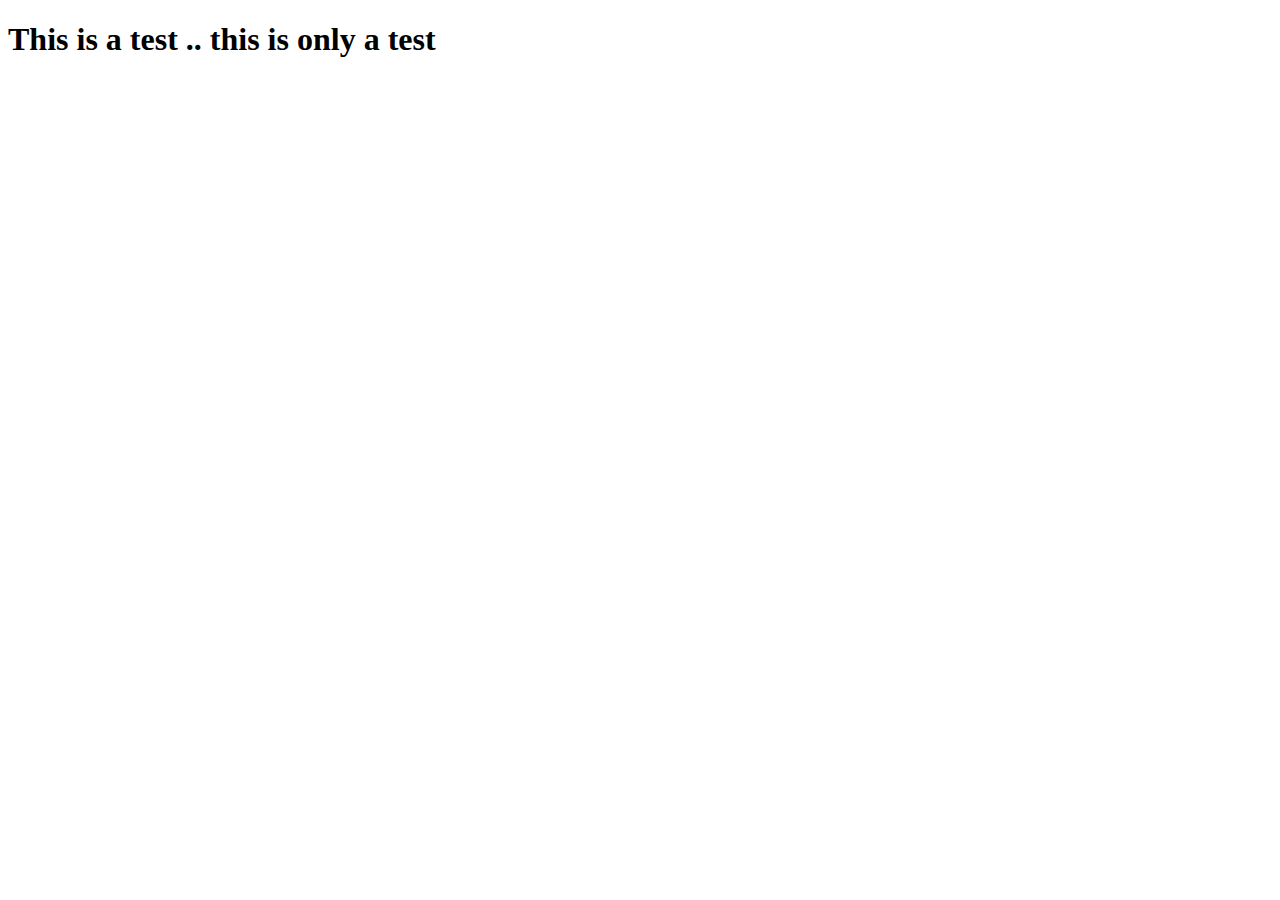
==== index.html @ 314447a4 "1st commit - complete initial program" ====
<!DOCTYPE html>
<html lang="en">
<head>
  <meta charset="UTF-8">
  <meta http-equiv="X-UA-Compatible" content="IE=edge">
  <meta name="viewport" content="width=device-width, initial-scale=1.0">
 <!---<link rel="stylesheet" href="css/style.css"> -->
  <script src="script.js"></script>
  <title>Document</title>
</head>
<body>
<h1> This is a test .. this is only a test</h1>
  
</body>
</html>
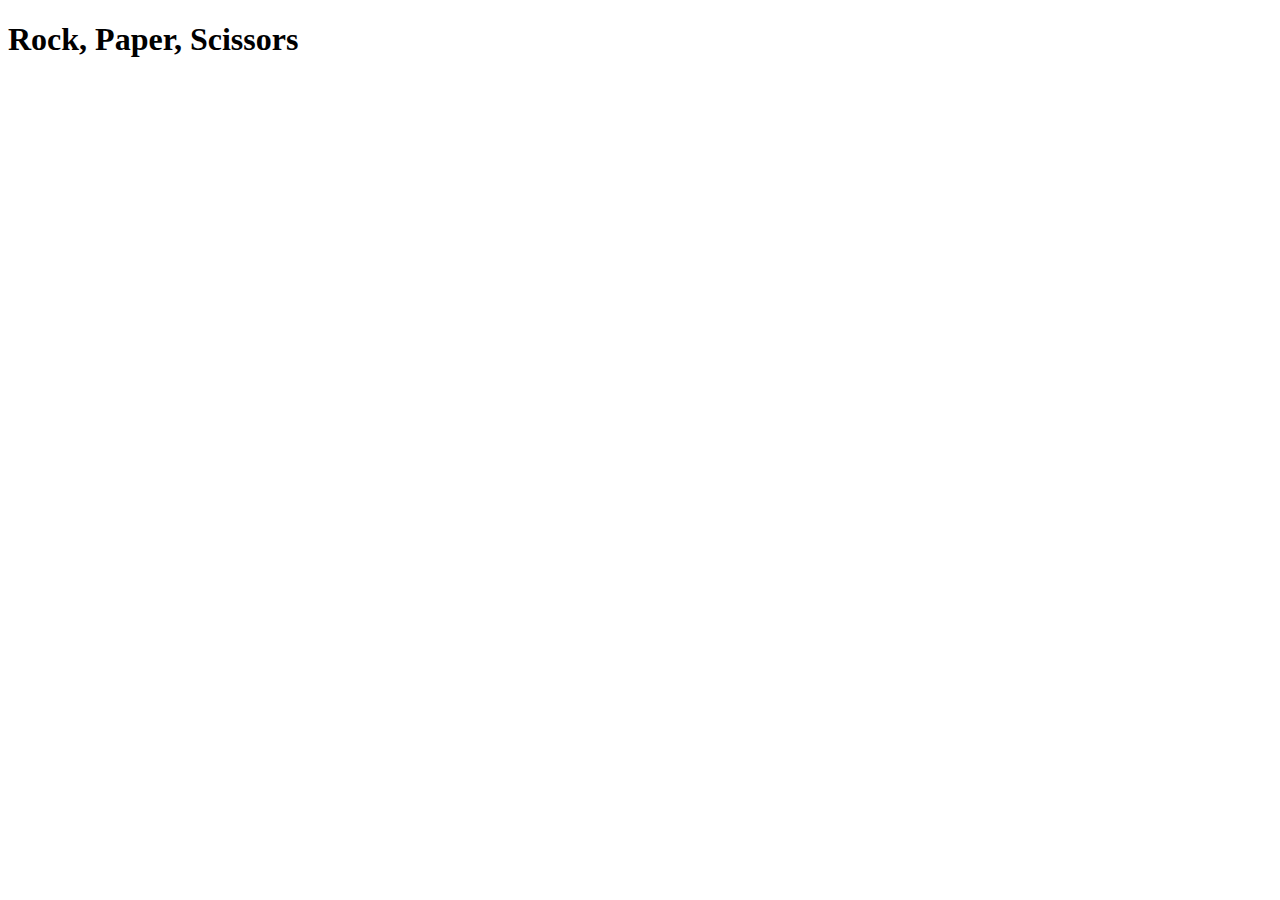
==== commit d5dcbd47: "Change the percentages of the computer choice" ====
--- a/index.html
+++ b/index.html
@@ -9,7 +9,7 @@
   <title>Document</title>
 </head>
 <body>
-<h1> This is a test .. this is only a test</h1>
+<h1> Rock, Paper, Scissors</h1>
   
 </body>
 </html>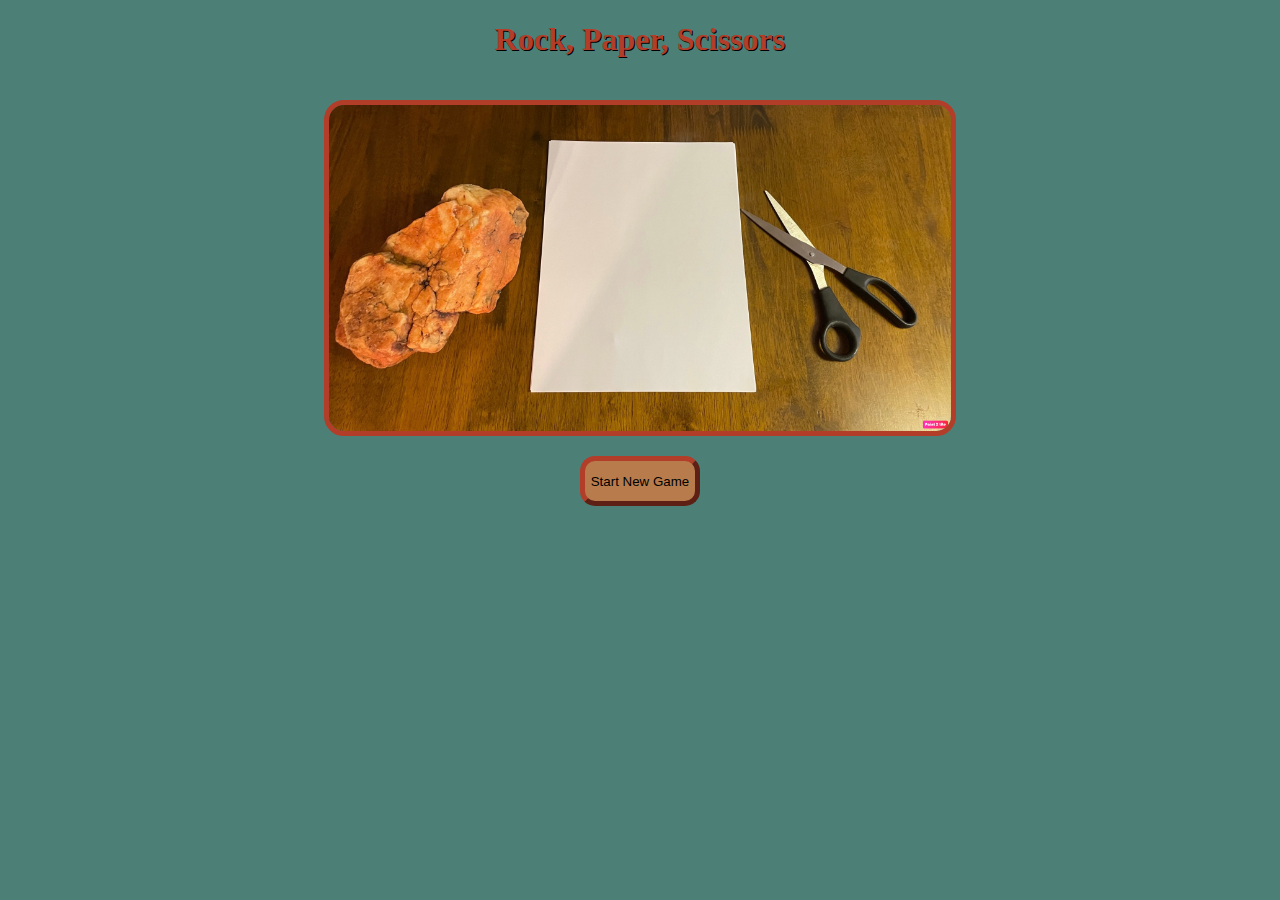
==== commit 32650e77: "Adds additional display logic" ====
--- a/index.html
+++ b/index.html
@@ -1,15 +1,36 @@
 <!DOCTYPE html>
 <html lang="en">
-<head>
-  <meta charset="UTF-8">
-  <meta http-equiv="X-UA-Compatible" content="IE=edge">
-  <meta name="viewport" content="width=device-width, initial-scale=1.0">
- <!---<link rel="stylesheet" href="css/style.css"> -->
-  <script src="script.js"></script>
-  <title>Document</title>
+  <head>
+    <meta charset="UTF-8">
+    <meta http-equiv="X-UA-Compatible" content="IE=edge">
+    <meta name="viewport" content="width=device-width, initial-scale=1.0">
+    <link rel="stylesheet" href="style.css">
+    <script src="script.js" defer></script>
+  <title>Rock, Paper, Scissors</title>
 </head>
 <body>
-<h1> Rock, Paper, Scissors</h1>
   
-</body>
+  <h1> Rock, Paper, Scissors</h1>
+ 
+  <div class="imgContainer"> <!-- image container -->
+    
+    <div class = "plyrScore">Player</div>
+
+    <img class="rps" src="images/rps2.jpg" alt="Rock, Paper, Scissors image"/> 
+    
+    <div class = "cmprScore">Computer</div>
+
+  </div>
+
+   <div class ="btnContainer">
+    <button id="start">Start New Game</button>
+  </div>
+
+  <div class="playBtns">
+    <button id="rock">Rock</button>
+    <button id="paper">Paper</button>
+    <button id="scissors">Scissors</button>
+  </div>
+  
+</body
 </html>--- a/style.css
+++ b/style.css
@@ -0,0 +1,73 @@
+*, ::before, ::after{
+  box-sizing:border-box;
+}  
+*{
+  background-color: #4C8077;
+  /* border: 2px solid red; */
+}
+h1{
+  font-size: -200%;
+  text-align: center;
+  color: #B23D28;
+  text-shadow: 1px 1px black;
+}
+
+.imgContainer{
+  display: flex;
+  flex-direction: row;
+  /* justify-content: center; */
+  justify-content:space-evenly;
+  text-align: center;
+  color: #B23D28;
+  text-shadow: 1px 1px black; 
+}
+
+.rps{
+  border-style: solid; /* no border style, no border*/
+  border-radius: 20px;
+  border-width:  5px;
+  border-color:#B23D28;
+  height:auto;
+  width: 50%;
+  margin: 20px; 
+
+}
+.btnContainer{
+  display: flex;
+  flex-direction: row;
+  justify-content: center;
+}
+#start{
+  height: 50px;
+  background-color: #b87C4C;
+  /* border-style: solid; no border style, no border*/
+  border-radius: 15px;
+  border-width:  5px;
+  border-color:#B23D28;
+  
+} 
+
+.playBtns {
+
+    /* height: 30vh;
+    width: 80vw;
+    padding: 0.5em;
+    margin: 25vh auto 0; */
+
+    display: flex;
+    flex-direction: row;
+    align-items: center;
+    justify-content:space-evenly;
+  
+}
+
+#rock, #paper, #scissors {
+  height: 50px;
+  background-color: #b87C4C;
+  /* border-style: solid; /* no border style, no border*/
+  border-radius: 15px;
+  border-width:  5px;
+  border-color:#B23D28;
+
+  margin: 1.0em;
+}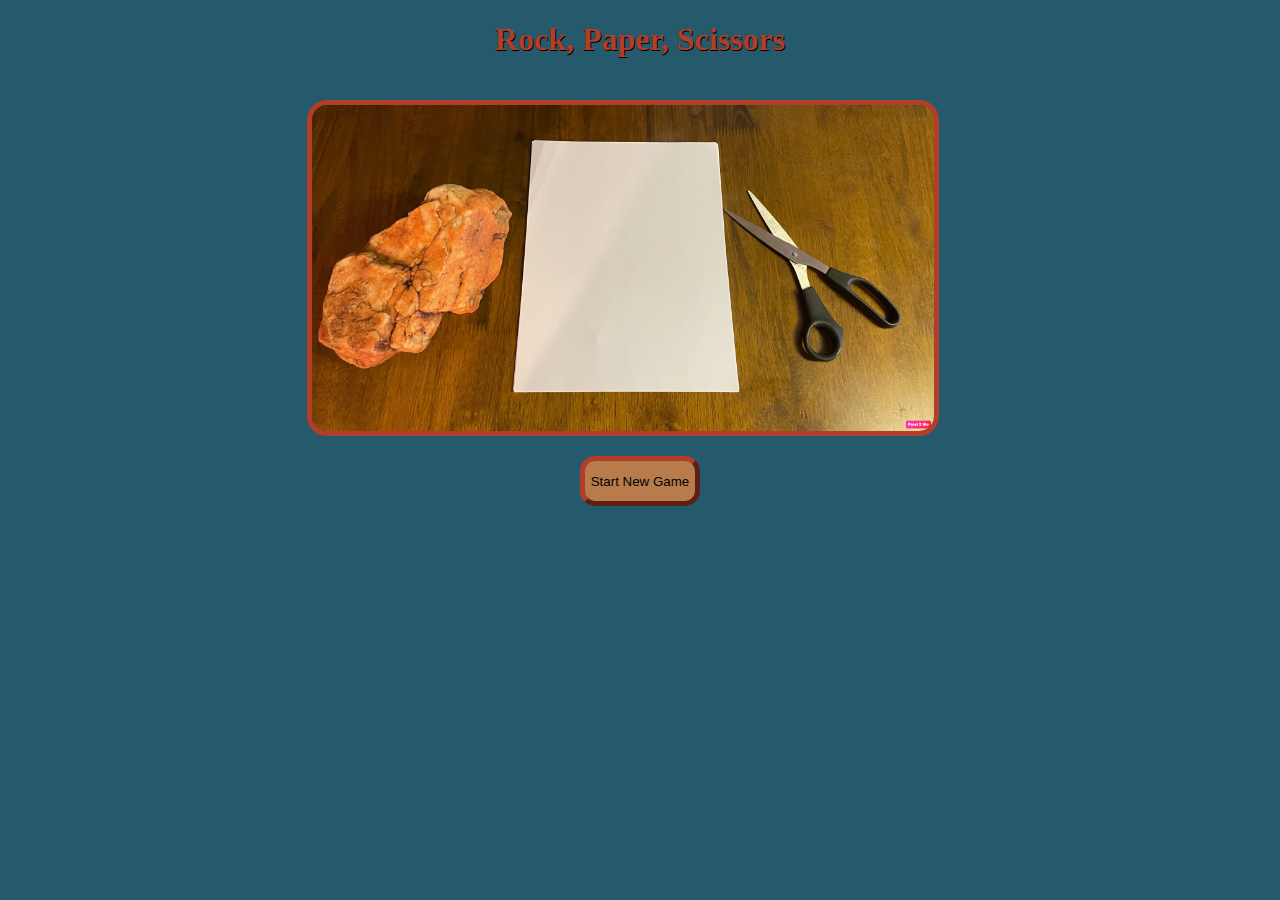
==== commit 48dcaf45: "Completed interface code - tested gameplay" ====
--- a/index.html
+++ b/index.html
@@ -11,20 +11,17 @@
 <body>
   
   <h1> Rock, Paper, Scissors</h1>
- 
+  <div class="msg"></div>
   <div class="imgContainer"> <!-- image container -->
-    
     <div class = "plyrScore">Player</div>
-
     <img class="rps" src="images/rps2.jpg" alt="Rock, Paper, Scissors image"/> 
-    
     <div class = "cmprScore">Computer</div>
-
   </div>
-
+  
    <div class ="btnContainer">
     <button id="start">Start New Game</button>
   </div>
+
 
   <div class="playBtns">
     <button id="rock">Rock</button>
--- a/style.css
+++ b/style.css
@@ -2,7 +2,7 @@
   box-sizing:border-box;
 }  
 *{
-  background-color: #4C8077;
+  background-color: hsl(194, 50%, 28%);
   /* border: 2px solid red; */
 }
 h1{
@@ -11,13 +11,19 @@
   color: #B23D28;
   text-shadow: 1px 1px black;
 }
-
+.msg{
+  text-align: center;
+  font-size:x-large;
+  color: #B23D28;
+  text-shadow: 1px 1px black;
+}
 .imgContainer{
   display: flex;
   flex-direction: row;
   /* justify-content: center; */
   justify-content:space-evenly;
   text-align: center;
+  font-size:x-large;
   color: #B23D28;
   text-shadow: 1px 1px black; 
 }
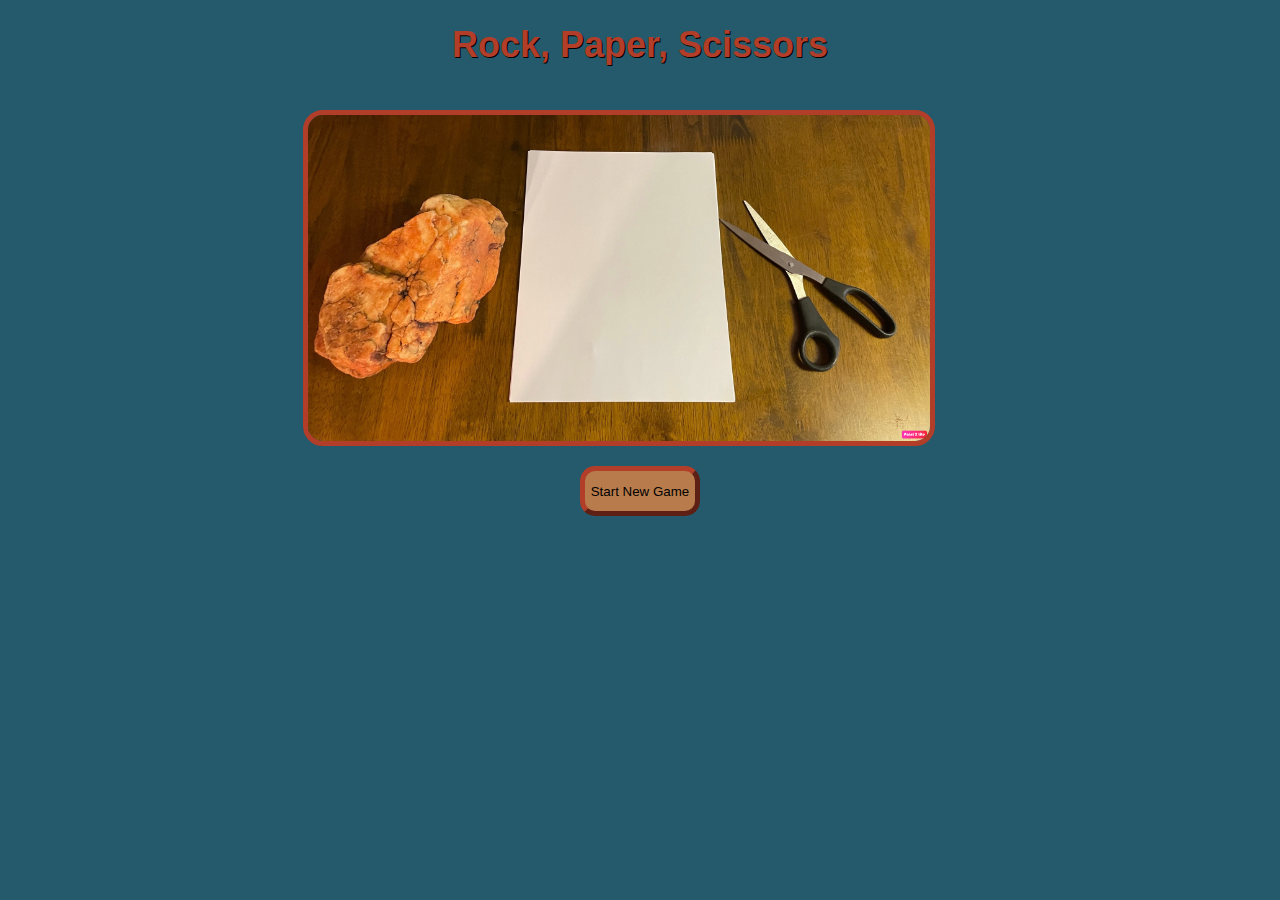
==== commit d546380f: "completed project - improved interface" ====
--- a/index.html
+++ b/index.html
@@ -13,12 +13,18 @@
   <h1> Rock, Paper, Scissors</h1>
   <div class="msg"></div>
   <div class="imgContainer"> <!-- image container -->
-    <div class = "plyrScore">Player</div>
-    <img class="rps" src="images/rps2.jpg" alt="Rock, Paper, Scissors image"/> 
-    <div class = "cmprScore">Computer</div>
+    <div class = "plyrCnt">
+      <div class = "plyrScore">Player</div>
+      <div class = "plyrChoice">Play Choice</div>
+    </div>
+  <img class="rps" src="images/rps2.jpg" alt="Rock, Paper, Scissors image"/> 
+    <div class = "cmpCnt">
+      <div class = "cmprScore">Computer</div>
+      <div class = "cmprChoice">Comp Choice</div>
+    </div>
   </div>
   
-   <div class ="btnContainer">
+  <div class ="btnContainer">
     <button id="start">Start New Game</button>
   </div>
 
--- a/style.css
+++ b/style.css
@@ -5,8 +5,13 @@
   background-color: hsl(194, 50%, 28%);
   /* border: 2px solid red; */
 }
+body {
+  font-family: Arial, Helvetica, sans-serif;
+  font-size: 12px;
+
+}
 h1{
-  font-size: -200%;
+  font-size: 36px;
   text-align: center;
   color: #B23D28;
   text-shadow: 1px 1px black;
@@ -14,8 +19,16 @@
 .msg{
   text-align: center;
   font-size:x-large;
-  color: #B23D28;
+  color: hsl(41, 64%, 46%);
   text-shadow: 1px 1px black;
+}
+.plyrChoice, .cmprChoice{
+  margin-top: 30px;
+  color: hsl(41, 64%, 46%);
+}
+.plyrScore, .cmprScore{
+  // font-size: 20px;
+  font-weight: bold;
 }
 .imgContainer{
   display: flex;
